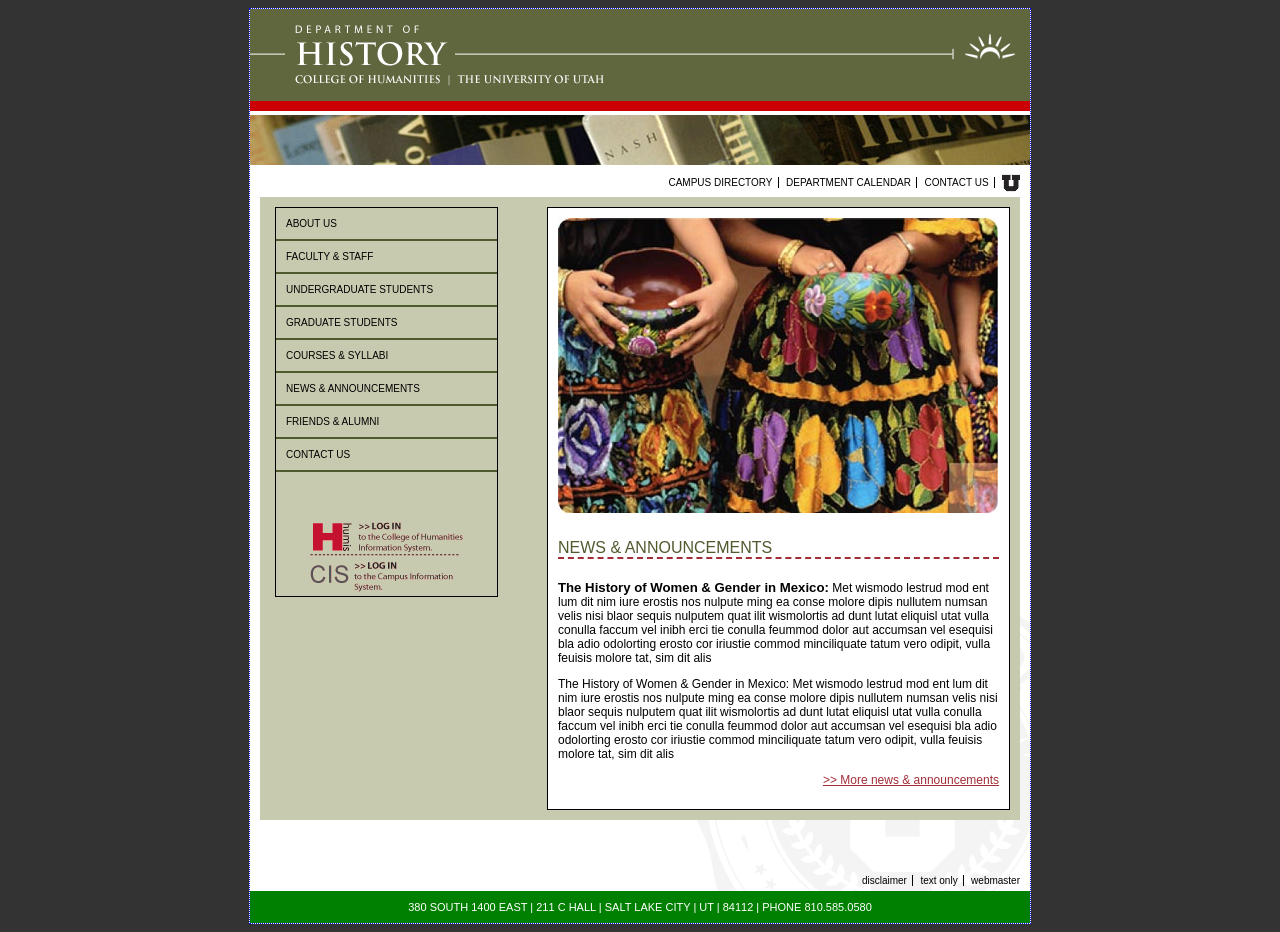
==== index.html @ 2d91e59c "Initial project commit" ====
<!DOCTYPE html>
<html lang="en">
<head>
    <title>Title</title>
    <link rel="stylesheet" href="style.css">
    <meta charset="UTF-8">
</head>

<body>

<div class="container">
    <header>
        <img src="files/historyHome.gif" alt="U of U History Homepage"/>
        <img src="files/histHomepic.jpg" alt="Books on a shelf"/>
    </header>

    <section class="middle">

        <nav class="top-nav">
            <a href="#">Campus directory</a>
            <a href="#">Department calendar</a>
            <a href="#">Contact us</a>
            <a href="#">
                <img src="files/u_small.gif" alt="U of U Logo"/>
            </a>
        </nav>

        <section class="brown-box">
            <aside class="left">
                <nav>
                    <a href="#">About us</a>
                    <a href="#">Faculty &amp; Staff </a>
                    <a href="#">Undergraduate Students</a>
                    <a href="#">Graduate Students</a>
                    <a href="#">Courses &amp; Syllabi</a>
                    <a href="#">News &amp; Announcements</a>
                    <a href="#">Friends &amp; Alumni</a>
                    <a href="#">Contact us</a>
                </nav>

                <div class="links">
                    <a href="#">
                        <img src="files/login-humis.gif" alt="Humis Login">
                    </a>
                    <a href="#">
                        <img src="files/login-cis.gif" alt="CIS Login">
                    </a>
                </div>
            </aside>

            <aside class="right">
                <div class="links">
                    <a href="#"></a>
                    <img src="files/women_w_pottery.jpg" alt="Women W Pottery">
                    <h1>News &amp; Announcements</h1>
                    <p>
                        <strong> The History of Women & Gender in Mexico:</strong> Met wismodo lestrud mod ent lum dit
                        nim iure erostis nos nulpute ming ea conse molore dipis nullutem numsan velis nisi blaor
                        sequis nulputem quat ilit wismolortis ad dunt lutat eliquisl utat vulla conulla faccum vel
                        inibh erci tie conulla feummod dolor aut accumsan vel esequisi bla adio odolorting erosto
                        cor iriustie commod minciliquate tatum vero odipit, vulla feuisis molore tat, sim dit alis
                    </p>
                    <p>
                        The History of Women & Gender in Mexico: Met wismodo lestrud mod ent lum dit
                        nim iure erostis nos nulpute ming ea conse molore dipis nullutem numsan velis nisi blaor
                        sequis nulputem quat ilit wismolortis ad dunt lutat eliquisl utat vulla conulla faccum vel
                        inibh erci tie conulla feummod dolor aut accumsan vel esequisi bla adio odolorting erosto
                        cor iriustie commod minciliquate tatum vero odipit, vulla feuisis molore tat, sim dit alis
                    </p>

                    <p class="link">
                        <a href="#">
                            >> More news &amp; announcements
                        </a>
                    </p>
            </aside>

            <div style="clear: both;"></div>
        </section>

        <nav class="bottom-nav">
            <a href="#">Disclaimer</a>
            <a href="#">Text only</a>
            <a href="#">Webmaster</a>
        </nav>
    </section>

    <footer>380 SOUTH 1400 EAST | 211 C HALL | SALT LAKE CITY | UT | 84112 | PHONE 810.585.0580</footer>

</div>

</body>

</html>
---- style.css ----
:root {
    --uofuRed: #A12D37
}

body {
    background-color: #333333;
    font-family: Arial, Helvetica, sans-serif;

    div.container {
        width: 780px;
        border: 1px dotted blue;
        margin: 0 auto;
        background-color: white;

        section.middle {
            padding: 3px 10px;
            background-image: url('files/uofu_medallion_rt.gif');
            background-position: bottom right;
            background-repeat: no-repeat;

            > nav {
                text-align: right;

                a {
                    font-size: 10px;
                    color: black;
                    text-decoration: none;
                    border-right: 1px solid black;
                    padding-right: 5px;
                    margin-left: 3px;

                    &:hover {
                        text-decoration: underline;
                    }

                    &:last-of-type {
                        border-right: none;
                        padding-right: unset;
                    }
                }

                &.top-nav {
                    text-transform: uppercase;
                }

                img {
                    vertical-align: middle;
                }

                &.bottom-nav {
                    text-transform: lowercase;
                }
            }

            section.brown-box {
                min-height: 400px;
                background-color: #C8CAAF;
                margin: 5px 0 50px;
                padding: 10px 10px 10px 15px;

                aside {
                    border: 1px solid black;

                    &.left {
                        width: 30%;
                        float: left;

                        nav {
                            a {
                                display: block;
                                color: black;
                                text-decoration: none;
                                border-bottom: 2px solid #505A2F;
                                text-transform: uppercase;
                                padding: 10px 0 10px 10px;
                                font-size: 10px;

                                &:hover {
                                    background-color: #505A2F;
                                    color: white;
                                }
                            }
                        }

                        div.links {
                            margin: 50px auto 0;
                            width: 153px;
                        }
                    }

                    &.right {
                        width: 60%;
                        float: right;
                        background-color: #fff;
                        padding: 10px;

                        h1 {
                            text-transform: uppercase;
                            color: #505A2F;
                            border-bottom: 2px dashed var(--uofuRed);
                            font-size: 16px;
                            font-weight: normal;
                        }

                        p {
                            font-size: 12px;

                            strong {
                                font-size: 110%;
                            }

                            &.link {
                                text-align: right;
                            }
                        }

                        a {
                            color: var(--uofuRed);
                        }
                    }
                }
            }
        }

        footer {
            background-color: green;
            color: white;
            font-size: 11px;
            text-align: center;
            padding: 10px 0;
        }
    }
}
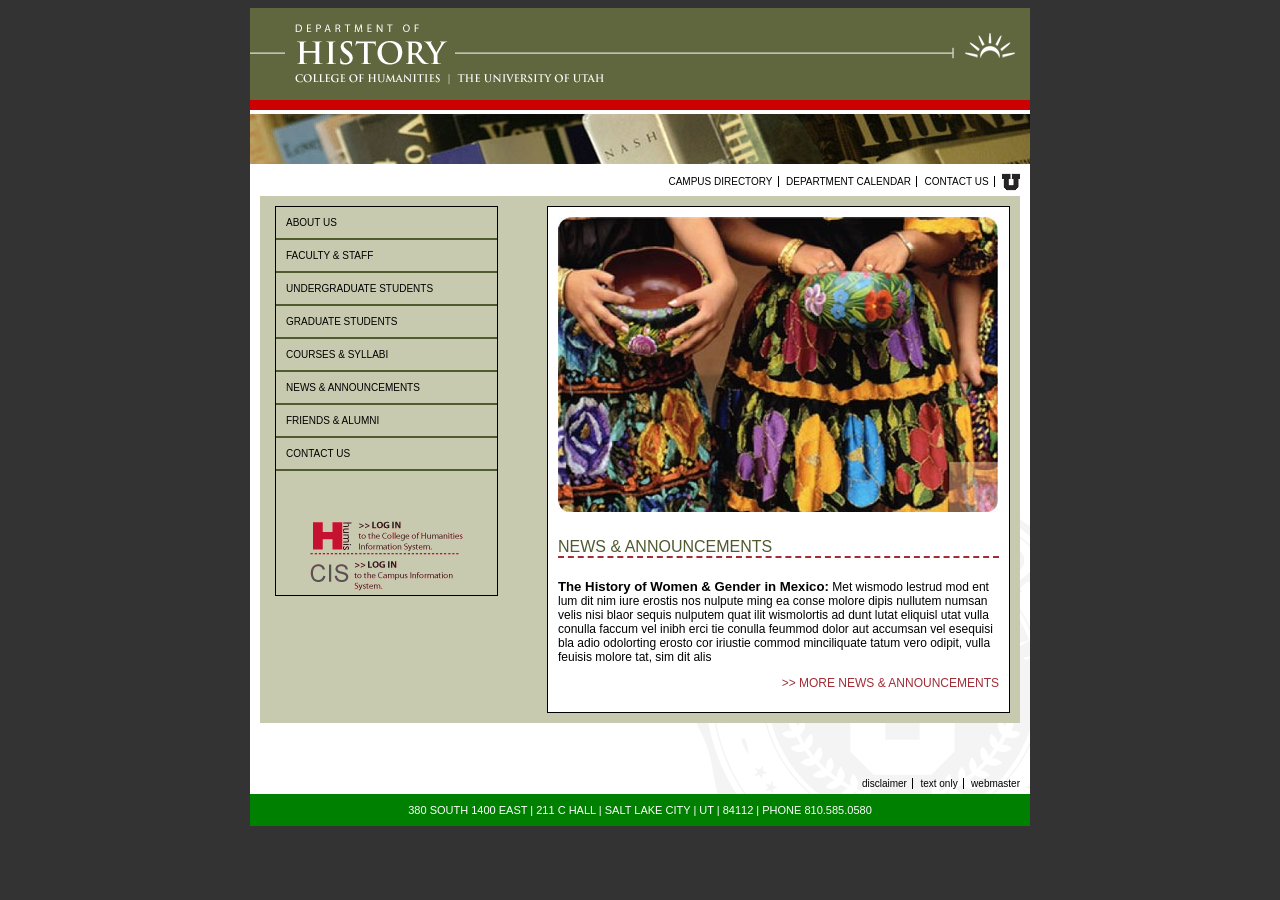
==== commit a1c5f6c6: "Tightened up the layout a bit" ====
--- a/index.html
+++ b/index.html
@@ -49,30 +49,22 @@
             </aside>
 
             <aside class="right">
-                <div class="links">
-                    <a href="#"></a>
-                    <img src="files/women_w_pottery.jpg" alt="Women W Pottery">
-                    <h1>News &amp; Announcements</h1>
-                    <p>
-                        <strong> The History of Women & Gender in Mexico:</strong> Met wismodo lestrud mod ent lum dit
-                        nim iure erostis nos nulpute ming ea conse molore dipis nullutem numsan velis nisi blaor
-                        sequis nulputem quat ilit wismolortis ad dunt lutat eliquisl utat vulla conulla faccum vel
-                        inibh erci tie conulla feummod dolor aut accumsan vel esequisi bla adio odolorting erosto
-                        cor iriustie commod minciliquate tatum vero odipit, vulla feuisis molore tat, sim dit alis
-                    </p>
-                    <p>
-                        The History of Women & Gender in Mexico: Met wismodo lestrud mod ent lum dit
-                        nim iure erostis nos nulpute ming ea conse molore dipis nullutem numsan velis nisi blaor
-                        sequis nulputem quat ilit wismolortis ad dunt lutat eliquisl utat vulla conulla faccum vel
-                        inibh erci tie conulla feummod dolor aut accumsan vel esequisi bla adio odolorting erosto
-                        cor iriustie commod minciliquate tatum vero odipit, vulla feuisis molore tat, sim dit alis
-                    </p>
+                <a href="#"></a>
+                <img src="files/women_w_pottery.jpg" alt="Women with Pottery">
+                <h1>News &amp; Announcements</h1>
+                <p>
+                    <strong> The History of Women & Gender in Mexico:</strong> Met wismodo lestrud mod ent lum dit
+                    nim iure erostis nos nulpute ming ea conse molore dipis nullutem numsan velis nisi blaor
+                    sequis nulputem quat ilit wismolortis ad dunt lutat eliquisl utat vulla conulla faccum vel
+                    inibh erci tie conulla feummod dolor aut accumsan vel esequisi bla adio odolorting erosto
+                    cor iriustie commod minciliquate tatum vero odipit, vulla feuisis molore tat, sim dit alis
+                </p>
 
-                    <p class="link">
-                        <a href="#">
-                            >> More news &amp; announcements
-                        </a>
-                    </p>
+                <p class="link">
+                    <a href="#">
+                        >> More news &amp; announcements
+                    </a>
+                </p>
             </aside>
 
             <div style="clear: both;"></div>
--- a/style.css
+++ b/style.css
@@ -8,7 +8,6 @@
 
     div.container {
         width: 780px;
-        border: 1px dotted blue;
         margin: 0 auto;
         background-color: white;
 
@@ -111,11 +110,17 @@
 
                             &.link {
                                 text-align: right;
+
+                                a {
+                                    color: var(--uofuRed);
+                                    text-transform: uppercase;
+                                    text-decoration: none;
+
+                                    &:hover {
+                                        text-decoration: underline;
+                                    }
+                                }
                             }
-                        }
-
-                        a {
-                            color: var(--uofuRed);
                         }
                     }
                 }
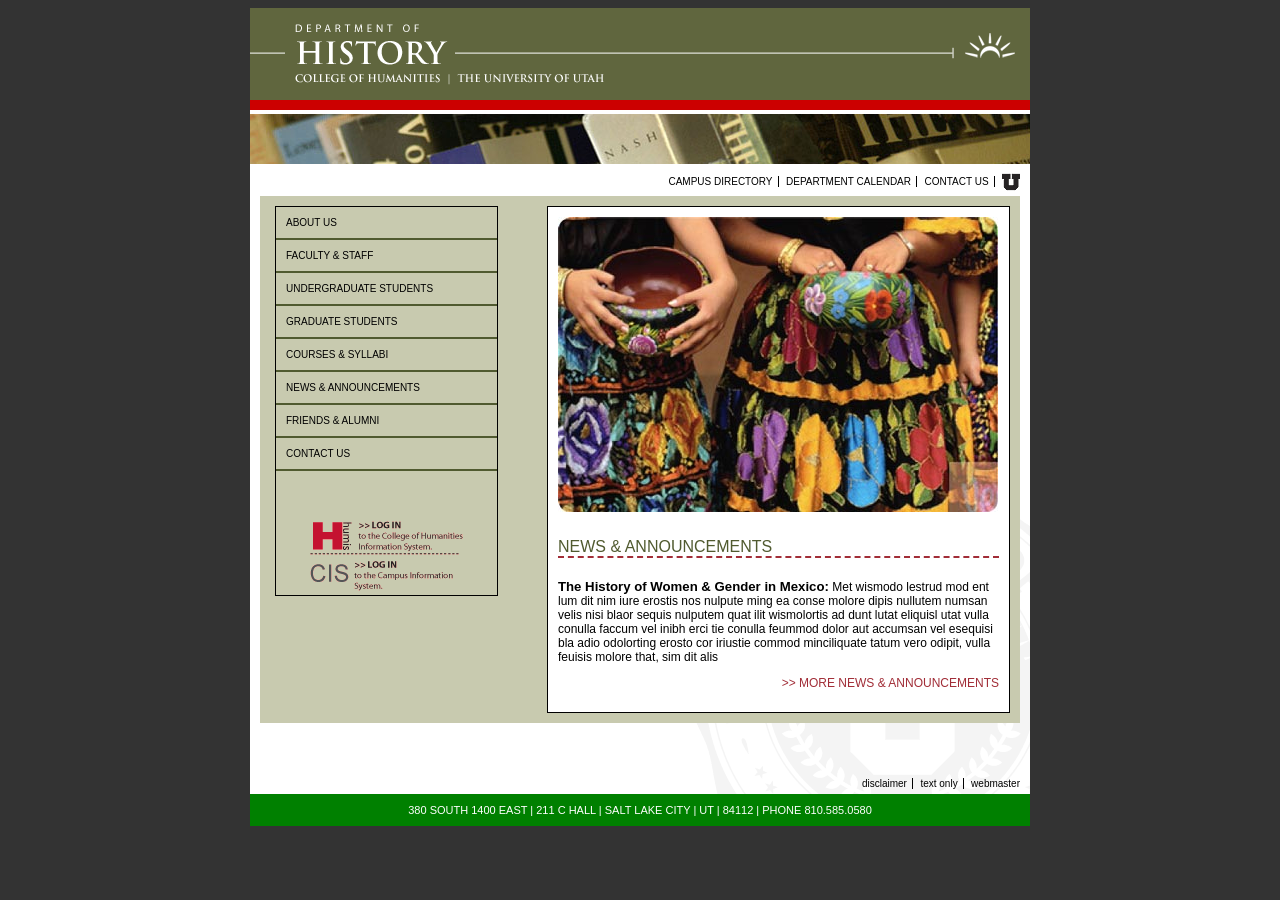
==== commit 1e95d76f: "new typog stylesheet to store common txt styles; refactored existing stylesheet for better org" ====
--- a/index.html
+++ b/index.html
@@ -2,7 +2,7 @@
 <html lang="en">
 <head>
     <title>Title</title>
-    <link rel="stylesheet" href="style.css">
+    <link rel="stylesheet" href="stylesheets/homepage.css">
     <meta charset="UTF-8">
 </head>
 
@@ -57,7 +57,7 @@
                     nim iure erostis nos nulpute ming ea conse molore dipis nullutem numsan velis nisi blaor
                     sequis nulputem quat ilit wismolortis ad dunt lutat eliquisl utat vulla conulla faccum vel
                     inibh erci tie conulla feummod dolor aut accumsan vel esequisi bla adio odolorting erosto
-                    cor iriustie commod minciliquate tatum vero odipit, vulla feuisis molore tat, sim dit alis
+                    cor iriustie commod minciliquate tatum vero odipit, vulla feuisis molore that, sim dit alis
                 </p>
 
                 <p class="link">
--- a/stylesheets/homepage.css
+++ b/stylesheets/homepage.css
@@ -0,0 +1,138 @@
+:root {
+    --uofuRed: #A12D37
+}
+
+body {
+    background-color: #333333;
+    font-family: Arial, Helvetica, sans-serif;
+
+    div.container {
+        width: 780px;
+        margin: 0 auto;
+        background-color: white;
+
+        section.middle {
+            padding: 3px 10px;
+            background-image: url('../files/uofu_medallion_rt.gif');
+            background-position: bottom right;
+            background-repeat: no-repeat;
+
+            > nav {
+                text-align: right;
+
+                a {
+                    font-size: 10px;
+                    color: black;
+                    text-decoration: none;
+                    border-right: 1px solid black;
+                    padding-right: 5px;
+                    margin-left: 3px;
+
+                    &:hover {
+                        text-decoration: underline;
+                    }
+
+                    &:last-of-type {
+                        border-right: none;
+                        padding-right: unset;
+                    }
+                }
+
+                &.top-nav {
+                    text-transform: uppercase;
+                }
+
+                img {
+                    vertical-align: middle;
+                }
+
+                &.bottom-nav {
+                    text-transform: lowercase;
+                }
+            }
+
+            section.brown-box {
+                min-height: 400px;
+                background-color: #C8CAAF;
+                margin: 5px 0 50px;
+                padding: 10px 10px 10px 15px;
+
+                aside {
+                    border: 1px solid black;
+
+                    &.left {
+                        width: 30%;
+                        float: left;
+
+                        nav {
+                            a {
+                                display: block;
+                                color: black;
+                                text-decoration: none;
+                                border-bottom: 2px solid #505A2F;
+                                text-transform: uppercase;
+                                padding: 10px 0 10px 10px;
+                                font-size: 10px;
+
+                                &:hover {
+                                    background-color: #505A2F;
+                                    color: white;
+                                }
+                            }
+                        }
+
+                        div.links {
+                            margin: 50px auto 0;
+                            width: 153px;
+                        }
+                    }
+
+                    &.right {
+                        width: 60%;
+                        float: right;
+                        background-color: #fff;
+                        padding: 10px;
+
+                        h1 {
+                            text-transform: uppercase;
+                            color: #505A2F;
+                            border-bottom: 2px dashed var(--uofuRed);
+                            font-size: 16px;
+                            font-weight: normal;
+                        }
+
+                        p {
+                            font-size: 12px;
+
+                            strong {
+                                font-size: 110%;
+                            }
+
+                            &.link {
+                                text-align: right;
+
+                                a {
+                                    color: var(--uofuRed);
+                                    text-transform: uppercase;
+                                    text-decoration: none;
+
+                                    &:hover {
+                                        text-decoration: underline;
+                                    }
+                                }
+                            }
+                        }
+                    }
+                }
+            }
+        }
+
+        footer {
+            background-color: green;
+            color: white;
+            font-size: 11px;
+            text-align: center;
+            padding: 10px 0;
+        }
+    }
+}
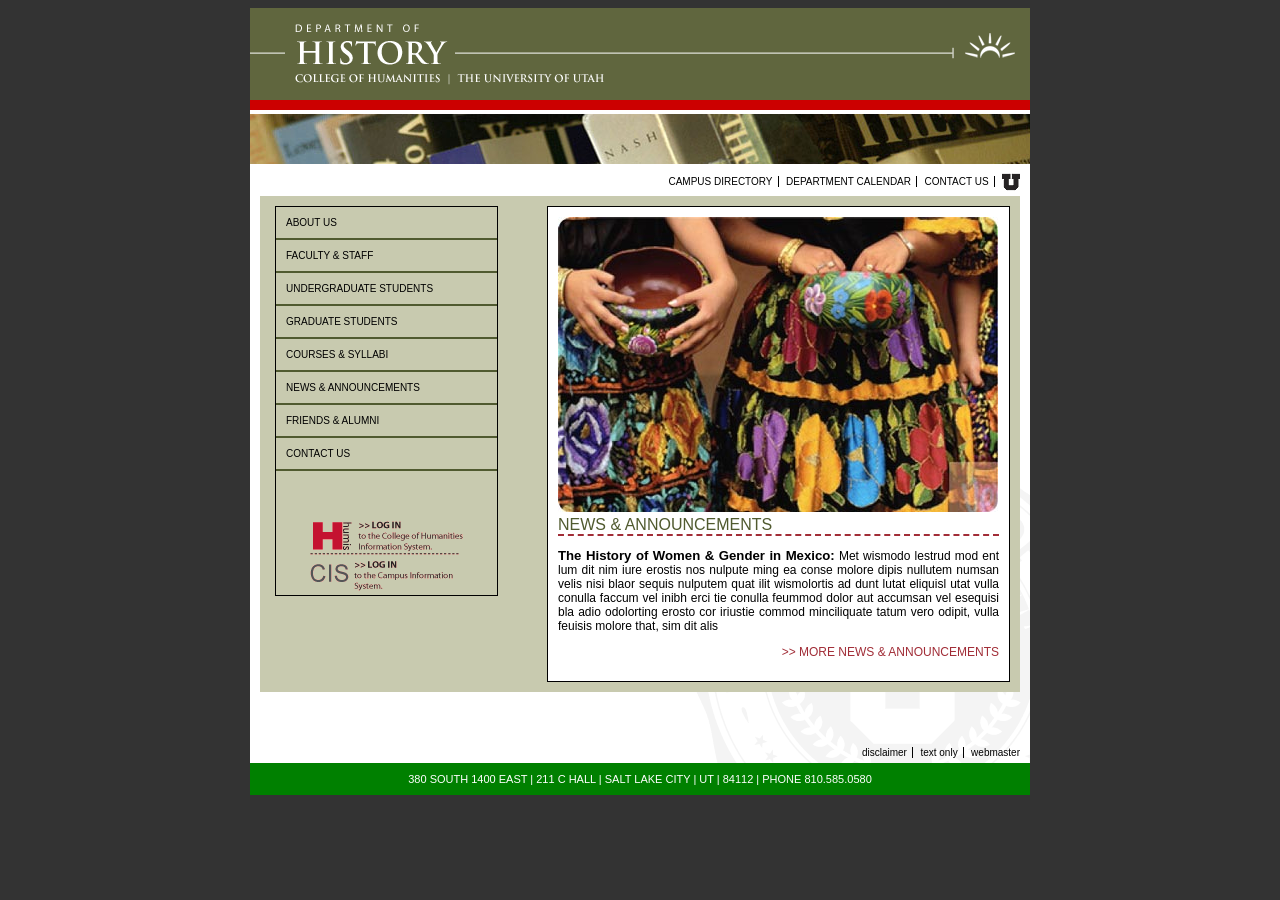
==== commit 35d99fce: "final org as class" ====
--- a/index.html
+++ b/index.html
@@ -3,6 +3,7 @@
 <head>
     <title>Title</title>
     <link rel="stylesheet" href="stylesheets/homepage.css">
+    <link rel="stylesheet" href="stylesheets/typography.css">
     <meta charset="UTF-8">
 </head>
 
@@ -28,7 +29,7 @@
         <section class="brown-box">
             <aside class="left">
                 <nav>
-                    <a href="#">About us</a>
+                    <a href="about-us.html">About us</a>
                     <a href="#">Faculty &amp; Staff </a>
                     <a href="#">Undergraduate Students</a>
                     <a href="#">Graduate Students</a>
--- a/stylesheets/typography.css
+++ b/stylesheets/typography.css
@@ -0,0 +1,49 @@
+:root {
+    --burgundy: #A12D37;
+}
+
+body {
+    font-size: 16px;
+
+    h1, h2, h3, h4, h5, h6 {
+        color: var(--burgundy);
+        margin-top: 0;
+        margin-bottom: 0;
+    }
+
+    h1, h2, h3 {
+        text-transform: uppercase;
+    }
+
+    h1 {
+        font-size: 3rem;
+        border-bottom: 6px solid var(--burgundy);
+    }
+
+    h2 {
+        font-size: 2rem;
+    }
+
+    h3 {
+        font-size: 1.875rem;
+    }
+
+    h4 {
+        font-size: 1.5rem;
+    }
+
+    h5 {
+        font-size: 1.25rem;
+    }
+
+    h6 {
+        font-size: 1rem;
+    }
+
+    p {
+        text-align: justify;
+        font-size: 0.75rem;
+    }
+
+}
+
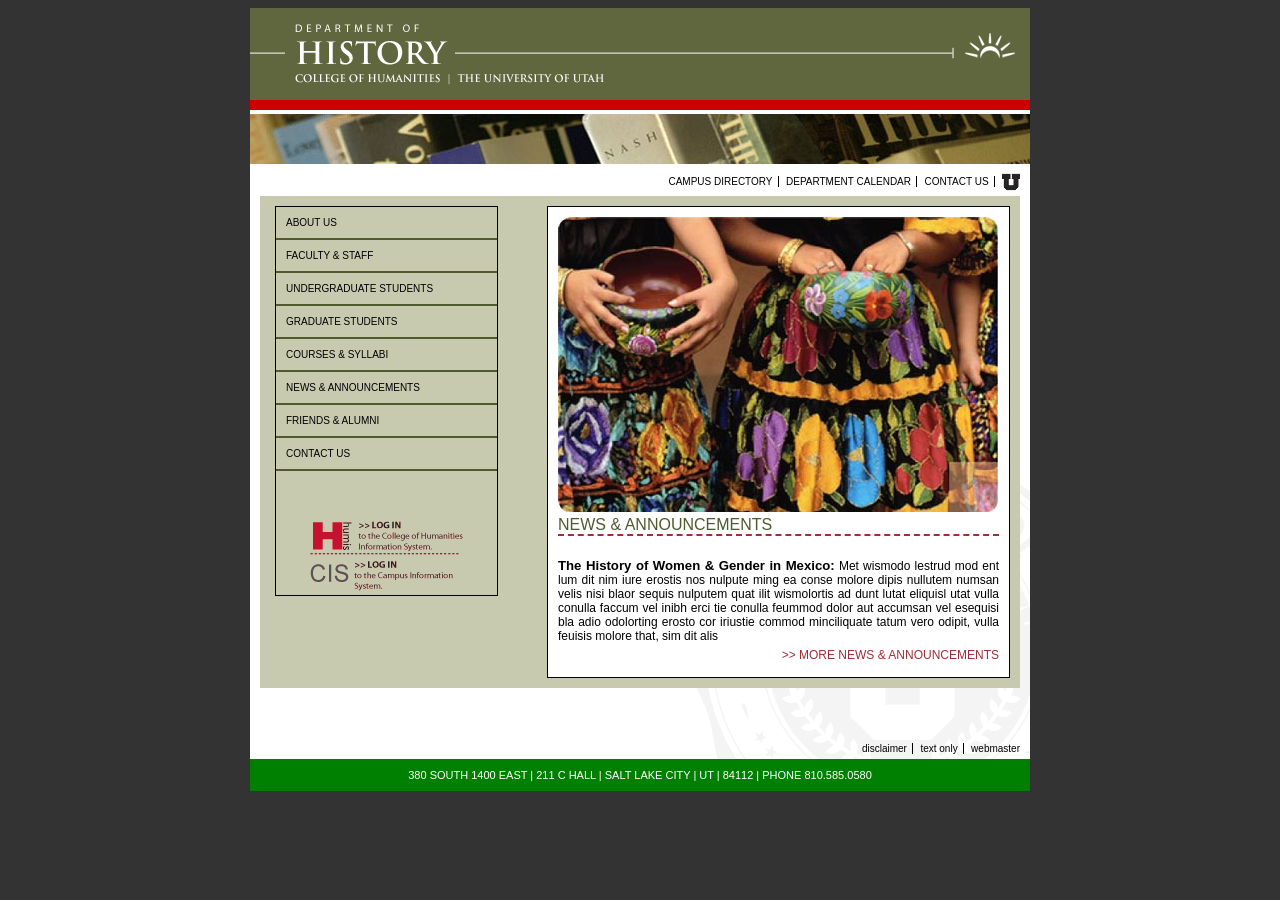
==== commit cb00f98b: "contact us mostly done, and research chair started" ====
--- a/index.html
+++ b/index.html
@@ -20,7 +20,7 @@
         <nav class="top-nav">
             <a href="#">Campus directory</a>
             <a href="#">Department calendar</a>
-            <a href="#">Contact us</a>
+            <a href="contact-us.html">Contact us</a>
             <a href="#">
                 <img src="files/u_small.gif" alt="U of U Logo"/>
             </a>
@@ -36,7 +36,7 @@
                     <a href="#">Courses &amp; Syllabi</a>
                     <a href="#">News &amp; Announcements</a>
                     <a href="#">Friends &amp; Alumni</a>
-                    <a href="#">Contact us</a>
+                    <a href="contact-us.html">Contact us</a>
                 </nav>
 
                 <div class="links">
--- a/stylesheets/typography.css
+++ b/stylesheets/typography.css
@@ -6,9 +6,7 @@
     font-size: 16px;
 
     h1, h2, h3, h4, h5, h6 {
-        color: var(--burgundy);
-        margin-top: 0;
-        margin-bottom: 0;
+        margin-top:0px
     }
 
     h1, h2, h3 {
@@ -34,15 +32,20 @@
 
     h5 {
         font-size: 1.25rem;
+        margin-bottom: 3px;
     }
 
     h6 {
-        font-size: 1rem;
+        font-size: 0.75rem;
+        margin-bottom: 1px;
+        padding-top: 15px
     }
 
     p {
         text-align: justify;
         font-size: 0.75rem;
+        margin-top: 5px;
+        margin-bottom:5px;
     }
 
 }
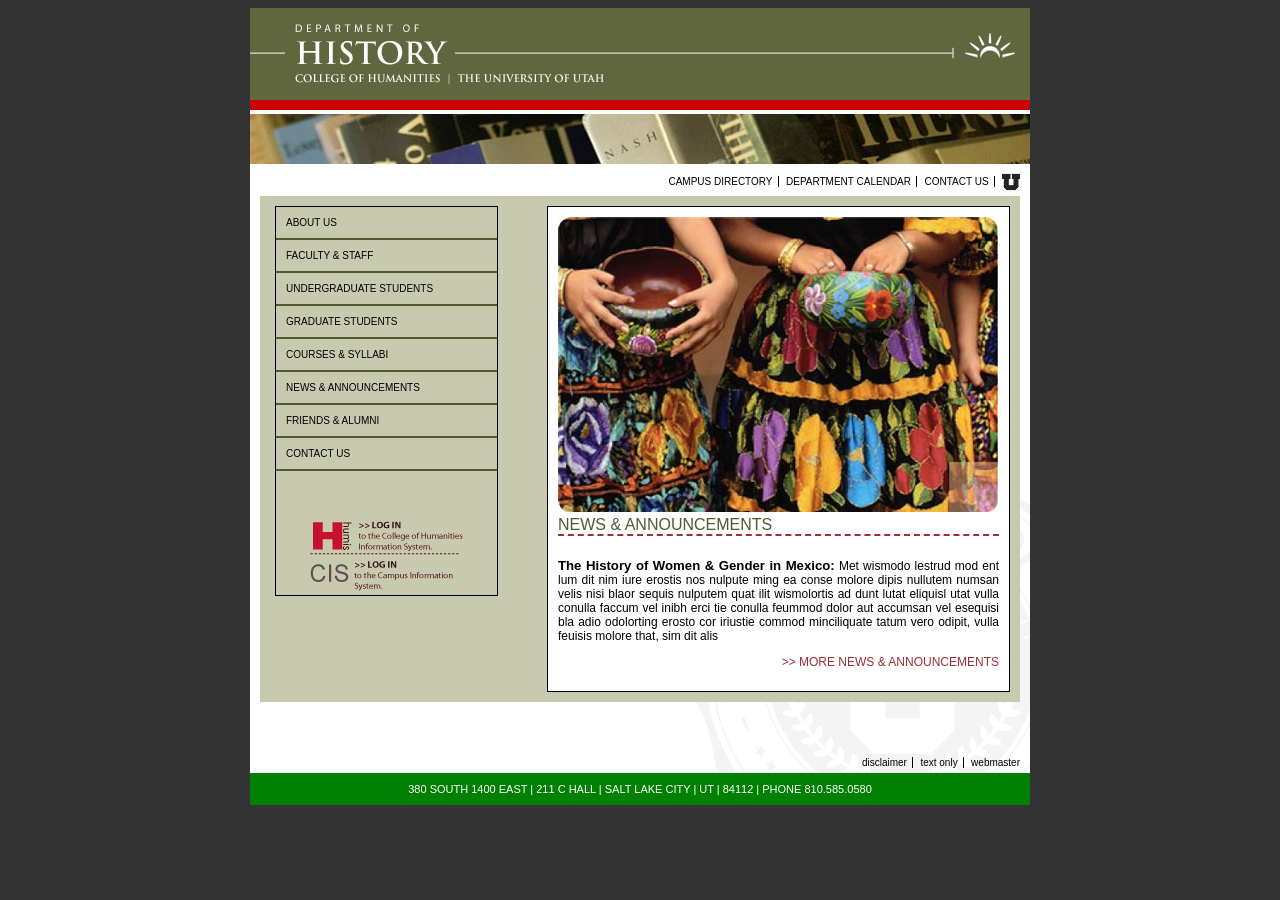
==== commit ebf7d6fa: "image stylesheet" ====
--- a/index.html
+++ b/index.html
@@ -30,7 +30,7 @@
             <aside class="left">
                 <nav>
                     <a href="about-us.html">About us</a>
-                    <a href="#">Faculty &amp; Staff </a>
+                    <a href="faculty-and-staff.html">Faculty &amp; Staff </a>
                     <a href="#">Undergraduate Students</a>
                     <a href="#">Graduate Students</a>
                     <a href="#">Courses &amp; Syllabi</a>
--- a/stylesheets/typography.css
+++ b/stylesheets/typography.css
@@ -1,12 +1,12 @@
 :root {
-    --burgundy: #A12D37;
+    --burgundy: #A12D37
 }
 
-body {
-    font-size: 16px;
+body{ font-size: 16px;
 
     h1, h2, h3, h4, h5, h6 {
-        margin-top:0px
+        color: var(--burgundy);
+        margin-top: 0;
     }
 
     h1, h2, h3 {
@@ -23,7 +23,8 @@
     }
 
     h3 {
-        font-size: 1.875rem;
+        font-size: 1.75rem;
+        margin-bottom: 0.5rem;
     }
 
     h4 {
@@ -32,21 +33,15 @@
 
     h5 {
         font-size: 1.25rem;
-        margin-bottom: 3px;
     }
 
     h6 {
-        font-size: 0.75rem;
-        margin-bottom: 1px;
-        padding-top: 15px
+        font-size: 1rem;
+        margin-bottom: 0;
     }
 
-    p {
+    p{
         text-align: justify;
-        font-size: 0.75rem;
-        margin-top: 5px;
-        margin-bottom:5px;
     }
 
-}
-
+}
